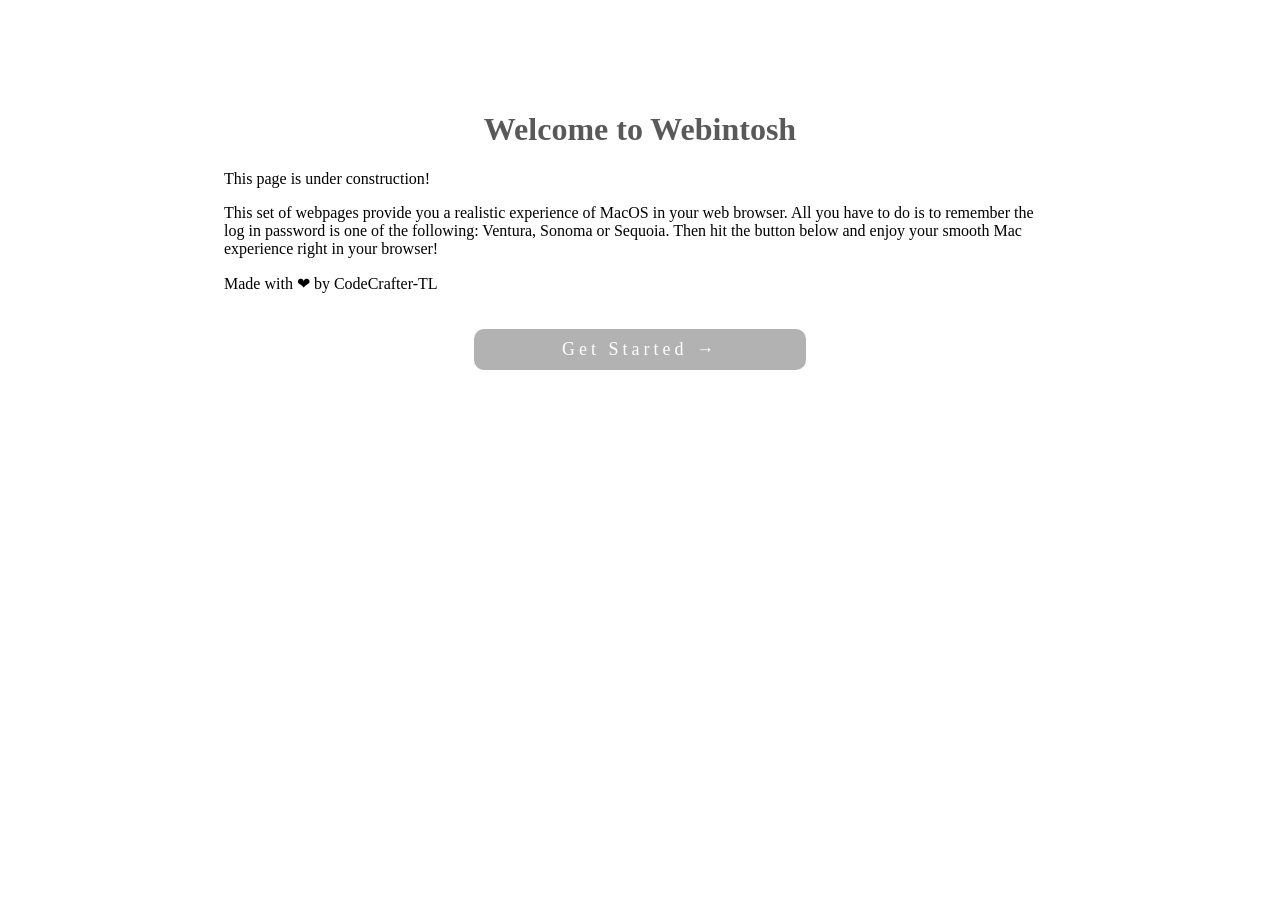
==== index.html @ 4c1c0cbe "Merge 5dcdea0e513834aadc31b406b7ab0955bd93b6b8 into 0f814f68390ba48293bd4136fb9761bf7012f364" ====
<!--This index.html is a rewritted version which contains some brief info of the project.-->
<!--This page will derect you to the boot up page.-->

<html>
    <head>
        <title>Welcome to Webintosh</title>
        <link rel="icon" href="./images/AppleInternalIcon 2.png" />
        <style>
        body {
            display: flex;
            justify-content: end;
            align-items: center;
            flex-direction: column;
            margin: 0;
            background-image: url(./images/Sequoia-Day.jpg);
            background-repeat: no-repeat;
            background-size: cover;
            background-position: center;
        }

        @keyframes BackBtnFloatingAnimation {
            0% {
                transform: scale(0.97);
                background-color: rgba(0, 0, 0, 0.6);
                letter-spacing: 7px;
            }

            100% {
                transform: scale(1);
            }
        }

        @keyframes BtnFloatingAnimation {
            0% {
                transform: scale(1);
            }

            100% {
                transform: scale(0.97);
                background-color: rgba(0, 0, 0, 0.6);
                letter-spacing: 7px;
            }
        }

        .info-card {
            /*display: flex;*/
            backdrop-filter: blur(48px);
            -webkit-backdrop-filter: blur(48px);
            min-width: 50px;
            min-height: 50px;
            width: 65%;
            height: 80%;
            max-width: 1000px;
            background-color: rgba(255,255,255,0.4);
            border-radius: 24px;
            position: relative;
            top: 10%;
            align-self: center;
            align-items: flex-start;
        }

        h1 {
            color: rgba(0,0,0,0.65);
            text-align: center;
            width: 100%;
        }

        .start-button {
            background-color: rgba(0,0,0,0.3);
            color: #fff;
            border-radius: 10px;
            padding: 10px 20px;
            font-size: 18px;
            width: 35%;
            left: calc((100% - 35%) / 2 - 20px);
            position: relative;
            top: 20px;
            text-align: center;   
            letter-spacing: 4px;
            display: block;
            align-self: center;
        }

        .start-button:hover {
            animation: BtnFloatingAnimation 0.3s forwards ease-in-out;
        }

        .start-button:not(:hover) {
            animation: BackBtnFloatingAnimation 0.3s forwards ease-in-out;
        }
        </style>
    </head>
    <body>
        <div class="info-card">
            <h1>Welcome to Webintosh</h1>
            <p>This page is under construction!</p>
            <p width="85%">This set of webpages provide you a realistic experience of MacOS in your web browser. 
                All you have to do is to remember the log in password is one of the following: Ventura, Sonoma or Sequoia.
                Then hit the button below and enjoy your smooth Mac experience right in your browser!
            </p>
            <p>Made with ❤ by CodeCrafter-TL</p>
            <div class="start-button" onclick="window.location = 'boot.html'">Get Started →</div>
        </div>
    </body>
</html>
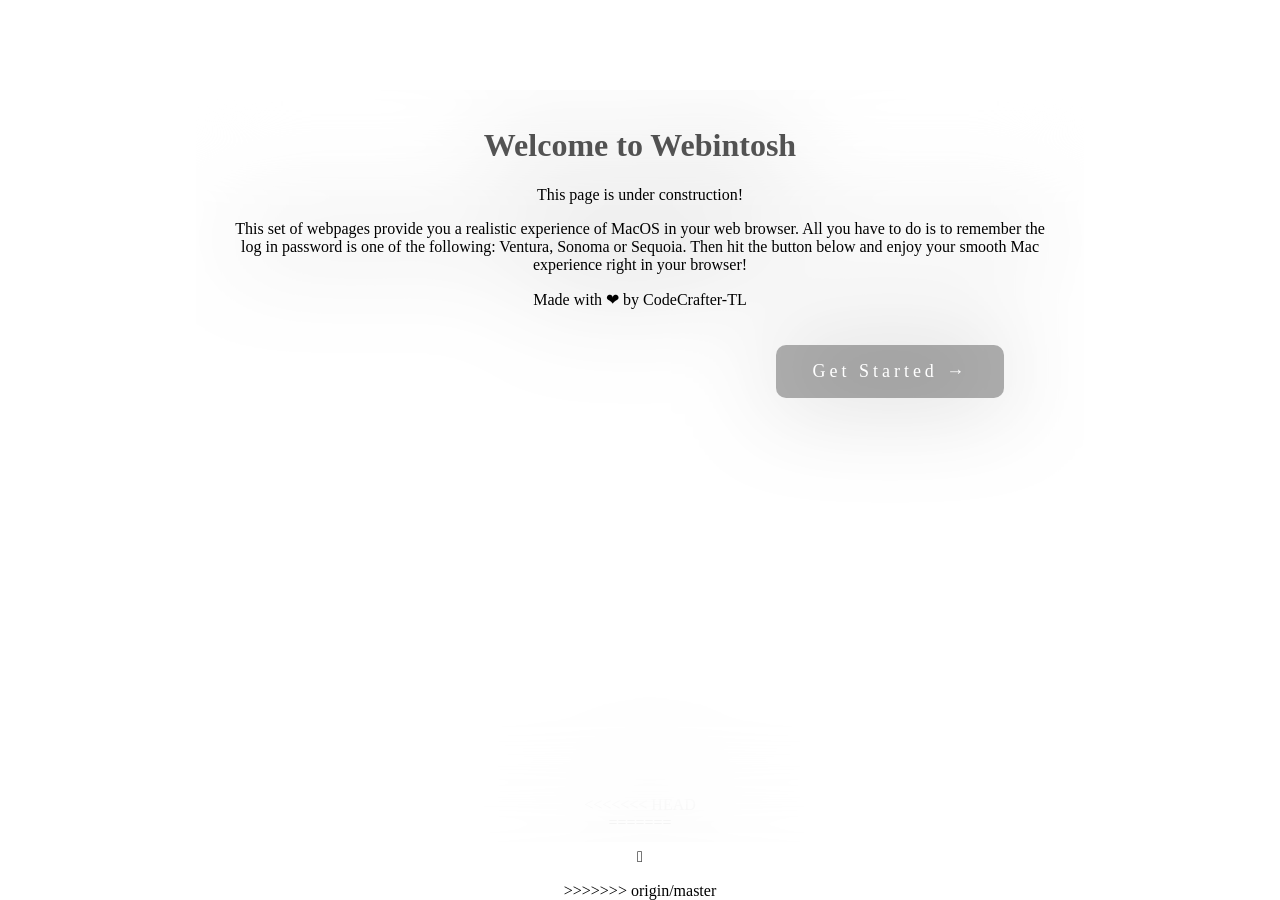
==== commit 59bde831: "Merge 9db317c2406f092f37b79c69836b88bc0d909ba7 into 0f814f68390ba48293bd4136fb9761bf7012f364" ====
--- a/index.html
+++ b/index.html
@@ -1,3 +1,4 @@
+<<<<<<< HEAD
 <!--This index.html is a rewritted version which contains some brief info of the project.-->
 <!--This page will derect you to the boot up page.-->
 
@@ -102,4 +103,145 @@
             <div class="start-button" onclick="window.location = 'boot.html'">Get Started →</div>
         </div>
     </body>
-</html>+</html>
+=======
+<!--This index.html is a rewritted version which contains some brief info of the project.-->
+<!--This page will derect you to the boot up page.-->
+
+<!-- Your karma check for today:
+There once was a user that whined
+his existing OS was so blind,
+he'd do better to pirate an OS that ran great
+but found his hardware declined.
+Please don't steal Mac OS!
+Really, that's way uncool.
+(C) Apple Computer, Inc. -->
+
+<!DOCTYPE html>
+<html lang="en">
+
+<head>
+    <meta charset="UTF-8">
+    <meta name="viewport" content="width=device-width, initial-scale=1.0">
+    <title>macOS</title>
+    <!--<link rel="stylesheet" href="/System/Library/Frameworks/boot.framework/main.css" />-->
+    <title>Welcome to Webintosh</title>
+        <link rel="icon" href="./images/AppleInternalIcon 2.png" />
+        <style>
+        body {
+            display: flex;
+            justify-content: end;
+            align-items: center;
+            flex-direction: column;
+            margin: 0;
+            background-image: url(./System/Library/CoreServices/DefAultBackground.png);
+            background-repeat: no-repeat;
+            background-size: cover;
+            background-position: center;
+            min-height: 100vh;
+        }
+
+        @keyframes BackBtnFloatingAnimation {
+            0% {
+                transform: scale(0.97);
+                background-color: rgba(0, 0, 0, 0.6);
+                letter-spacing: 7px;
+            }
+
+            100% {
+                transform: scale(1);
+            }
+        }
+
+        @keyframes BtnFloatingAnimation {
+            0% {
+                transform: scale(1);
+            }
+
+            100% {
+                transform: scale(0.97);
+                background-color: rgba(0, 0, 0, 0.6);
+                letter-spacing: 7px;
+            }
+        }
+
+        .info-card {
+            /*display: flex;*/
+            backdrop-filter: blur(48px);
+            -webkit-backdrop-filter: blur(48px);
+            min-width: 50px;
+            min-height: 50px;
+            width: 65%;
+            height: 80%;
+            max-width: 1000px;
+            background-color: rgba(255,255,255,0.4);
+            border-radius: 24px;
+            position: absolute;
+            top: 10%;
+            align-self: center;
+            align-items: center;
+            text-align: center;
+            padding:16px 28px 16px 28px;
+        }
+
+        h1 {
+            color: rgba(0,0,0,0.65);
+            text-align: center;
+            width: 100%;
+        }
+
+        .start-button {
+            background-color: rgba(0,0,0,0.3);
+            color: #fff;
+            border-radius: 10px;
+            padding: 10px 20px;
+            font-size: 18px;
+            width: auto;
+            /*left: calc((100% - 35%) / 2 - 20px);*/
+            position: relative;
+            top: 20px;
+            text-align: center;   
+            letter-spacing: 4px;
+            display: inline-block;
+            align-self: center;
+            padding:16px 36px 16px 36px;
+        }
+
+        .start-button:hover {
+            animation: BtnFloatingAnimation 0.3s forwards ease-in-out;
+        }
+
+        .start-button:not(:hover) {
+            animation: BackBtnFloatingAnimation 0.3s forwards ease-in-out;
+        }
+        </style>
+</head>
+
+<body>
+    <p logo></p>
+    <div frame style="visibility: hidden;">
+        <div processframe style="visibility: hidden;">
+            <div process style="visibility: hidden;"></div>
+        </div>
+    </div>
+
+    <div class="info-card">
+        <h1>Welcome to Webintosh</h1>
+        <p>This page is under construction!</p>
+        <p width="85%">This set of webpages provide you a realistic experience of MacOS in your web browser. 
+            All you have to do is to remember the log in password is one of the following: Ventura, Sonoma or Sequoia.
+            Then hit the button below and enjoy your smooth Mac experience right in your browser!
+        </p>
+        <p>Made with ❤ by CodeCrafter-TL</p>
+        <div class="start-button" onclick="window.location = './System/Library/CoreServices/boot.html'">Get Started →</div>
+    </div>
+
+    <!--<script>
+        setTimeout(function () {
+            window.location = './System/Library/CoreServices/boot.html';
+        }, 1000);
+    </script>-->
+</body>
+
+</html>
+>>>>>>> origin/master
--- a/System/Library/Frameworks/boot.framework/main.css
+++ b/System/Library/Frameworks/boot.framework/main.css
@@ -0,0 +1,75 @@
+* {
+    --grayboot-bg: #bfbfbf;
+    --grayboot-color: #444;
+    --grayboot-process-bg: #aaa;
+    --boot-bg: #000;
+    --boot-color: #fff;
+    --boot-process-bg: #373737;
+    font-family: 'SFPro-Regular', 'PingFang-Regular';
+    cursor: none !important;
+    user-select: none;
+    -webkit-user-select: none;
+}
+
+body {
+    min-height: 100vh;
+    background: var(--boot-bg);
+    overflow: hidden;
+    margin: 0;
+    padding: 0;
+    display: flex;
+    flex-direction: column;
+    align-items: center;
+    justify-content: center;
+}
+
+p[logo] {
+    font-size: 96px;
+    color: var(--boot-color);
+    margin: 0;
+    padding: 0;
+    opacity: 0.92;
+    margin-top: 25vh;
+}
+
+img[logo] {
+    display: none;
+    width: 128px;
+    height: 128px;
+    margin-top: 25vh;
+    opacity: 0.9;
+}
+
+div[frame] {
+    max-width: 15%;
+    min-width: 192px;
+    height: 6px;
+    margin-top: 25vh;
+    border-radius: 10px;
+    overflow: hidden;
+    border: solid 0.4px #0005;
+}
+
+div[processframe] {
+    width: 100%;
+    height: 6px;
+    display: flex;
+    border-radius: 10px;
+    overflow: hidden;
+    background: var(--boot-process-bg);
+}
+
+div[process] {
+    width: 0;
+    height: 100%;
+    background: var(--boot-color);
+    transition: width 1.5s linear;
+    border-radius: 0;
+}
+
+p[state] {
+    display: none;
+    color: var(--boot-color);
+    text-align: center;
+    margin: 0;
+}
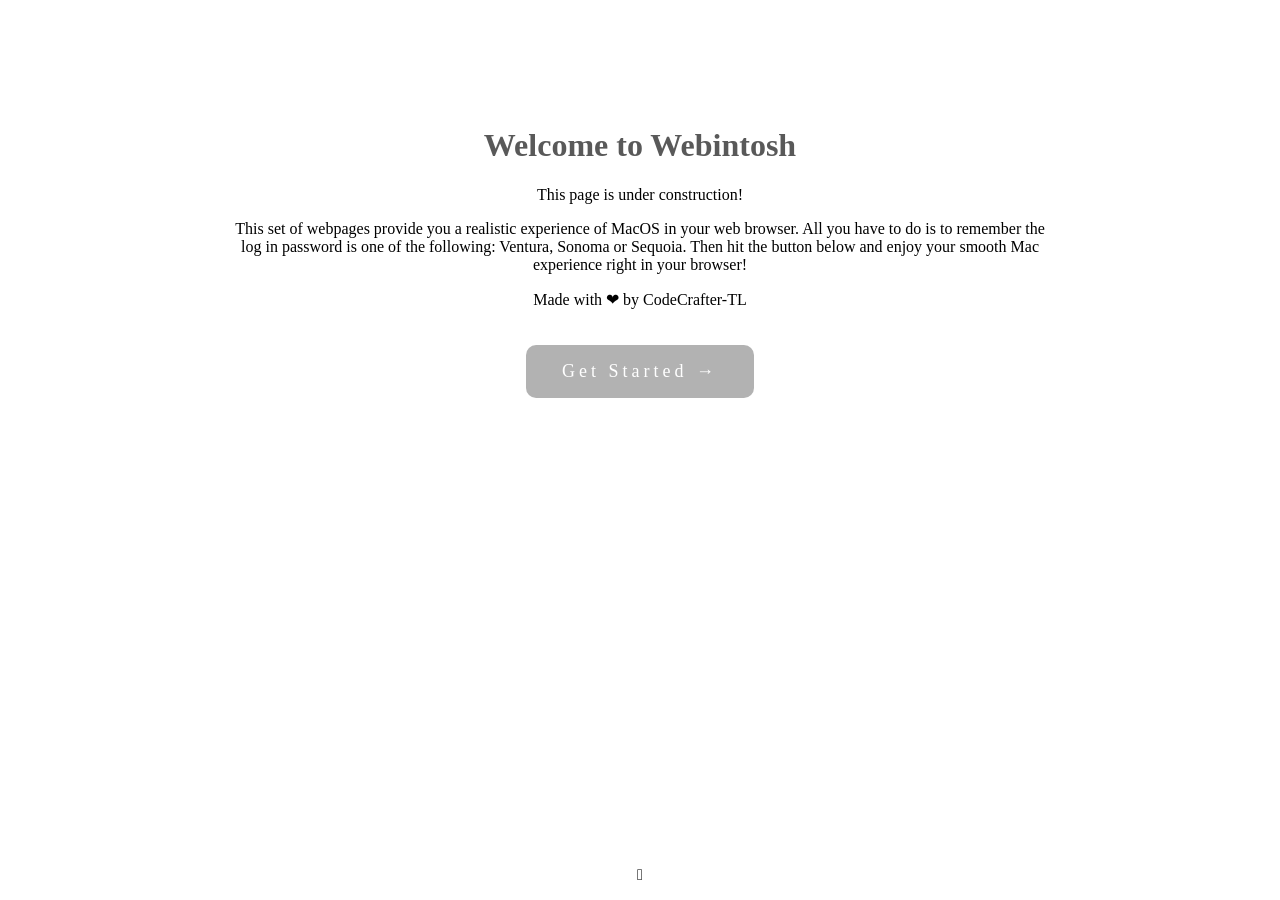
==== commit a436048d: "Merge 9e833a77485967cc641f6e06decb5aa4ec7d0a3b into 0f814f68390ba48293bd4136fb9761bf7012f364" ====
--- a/index.html
+++ b/index.html
@@ -1,10 +1,24 @@
-<<<<<<< HEAD
 <!--This index.html is a rewritted version which contains some brief info of the project.-->
 <!--This page will derect you to the boot up page.-->
 
-<html>
-    <head>
-        <title>Welcome to Webintosh</title>
+<!-- Your karma check for today:
+There once was a user that whined
+his existing OS was so blind,
+he'd do better to pirate an OS that ran great
+but found his hardware declined.
+Please don't steal Mac OS!
+Really, that's way uncool.
+(C) Apple Computer, Inc. -->
+
+<!DOCTYPE html>
+<html lang="en">
+
+<head>
+    <meta charset="UTF-8">
+    <meta name="viewport" content="width=device-width, initial-scale=1.0">
+    <!--<title>macOS</title>-->
+    <!--<link rel="stylesheet" href="/System/Library/Frameworks/boot.framework/main.css" />-->
+    <title>Welcome to Webintosh</title>
         <link rel="icon" href="./images/AppleInternalIcon 2.png" />
         <style>
         body {
@@ -13,10 +27,11 @@
             align-items: center;
             flex-direction: column;
             margin: 0;
-            background-image: url(./images/Sequoia-Day.jpg);
+            background-image: url(./System/Library/CoreServices/DefaultBackground.png);
             background-repeat: no-repeat;
             background-size: cover;
             background-position: center;
+            min-height: 100vh;
         }
 
         @keyframes BackBtnFloatingAnimation {
@@ -54,10 +69,12 @@
             max-width: 1000px;
             background-color: rgba(255,255,255,0.4);
             border-radius: 24px;
-            position: relative;
+            position: absolute;
             top: 10%;
             align-self: center;
-            align-items: flex-start;
+            align-items: center;
+            text-align: center;
+            padding:16px 28px 16px 28px;
         }
 
         h1 {
@@ -72,14 +89,15 @@
             border-radius: 10px;
             padding: 10px 20px;
             font-size: 18px;
-            width: 35%;
-            left: calc((100% - 35%) / 2 - 20px);
+            width: auto;
+            /*left: calc((100% - 35%) / 2 - 20px);*/
             position: relative;
             top: 20px;
             text-align: center;   
             letter-spacing: 4px;
-            display: block;
+            display: inline-block;
             align-self: center;
+            padding:16px 36px 16px 36px;
         }
 
         .start-button:hover {
@@ -90,158 +108,32 @@
             animation: BackBtnFloatingAnimation 0.3s forwards ease-in-out;
         }
         </style>
-    </head>
-    <body>
-        <div class="info-card">
-            <h1>Welcome to Webintosh</h1>
-            <p>This page is under construction!</p>
-            <p width="85%">This set of webpages provide you a realistic experience of MacOS in your web browser. 
-                All you have to do is to remember the log in password is one of the following: Ventura, Sonoma or Sequoia.
-                Then hit the button below and enjoy your smooth Mac experience right in your browser!
-            </p>
-            <p>Made with ❤ by CodeCrafter-TL</p>
-            <div class="start-button" onclick="window.location = 'boot.html'">Get Started →</div>
+</head>
+
+<body>
+    <p logo></p>
+    <div frame style="visibility: hidden;">
+        <div processframe style="visibility: hidden;">
+            <div process style="visibility: hidden;"></div>
         </div>
-    </body>
-</html>
-=======
-<!--This index.html is a rewritted version which contains some brief info of the project.-->
-<!--This page will derect you to the boot up page.-->
-
-<!-- Your karma check for today:
-There once was a user that whined
-his existing OS was so blind,
-he'd do better to pirate an OS that ran great
-but found his hardware declined.
-Please don't steal Mac OS!
-Really, that's way uncool.
-(C) Apple Computer, Inc. -->
-
-<!DOCTYPE html>
-<html lang="en">
-
-<head>
-    <meta charset="UTF-8">
-    <meta name="viewport" content="width=device-width, initial-scale=1.0">
-    <title>macOS</title>
-    <!--<link rel="stylesheet" href="/System/Library/Frameworks/boot.framework/main.css" />-->
-    <title>Welcome to Webintosh</title>
-        <link rel="icon" href="./images/AppleInternalIcon 2.png" />
-        <style>
-        body {
-            display: flex;
-            justify-content: end;
-            align-items: center;
-            flex-direction: column;
-            margin: 0;
-            background-image: url(./System/Library/CoreServices/DefAultBackground.png);
-            background-repeat: no-repeat;
-            background-size: cover;
-            background-position: center;
-            min-height: 100vh;
-        }
-
-        @keyframes BackBtnFloatingAnimation {
-            0% {
-                transform: scale(0.97);
-                background-color: rgba(0, 0, 0, 0.6);
-                letter-spacing: 7px;
-            }
-
-            100% {
-                transform: scale(1);
-            }
-        }
-
-        @keyframes BtnFloatingAnimation {
-            0% {
-                transform: scale(1);
-            }
-
-            100% {
-                transform: scale(0.97);
-                background-color: rgba(0, 0, 0, 0.6);
-                letter-spacing: 7px;
-            }
-        }
-
-        .info-card {
-            /*display: flex;*/
-            backdrop-filter: blur(48px);
-            -webkit-backdrop-filter: blur(48px);
-            min-width: 50px;
-            min-height: 50px;
-            width: 65%;
-            height: 80%;
-            max-width: 1000px;
-            background-color: rgba(255,255,255,0.4);
-            border-radius: 24px;
-            position: absolute;
-            top: 10%;
-            align-self: center;
-            align-items: center;
-            text-align: center;
-            padding:16px 28px 16px 28px;
-        }
-
-        h1 {
-            color: rgba(0,0,0,0.65);
-            text-align: center;
-            width: 100%;
-        }
-
-        .start-button {
-            background-color: rgba(0,0,0,0.3);
-            color: #fff;
-            border-radius: 10px;
-            padding: 10px 20px;
-            font-size: 18px;
-            width: auto;
-            /*left: calc((100% - 35%) / 2 - 20px);*/
-            position: relative;
-            top: 20px;
-            text-align: center;   
-            letter-spacing: 4px;
-            display: inline-block;
-            align-self: center;
-            padding:16px 36px 16px 36px;
-        }
-
-        .start-button:hover {
-            animation: BtnFloatingAnimation 0.3s forwards ease-in-out;
-        }
-
-        .start-button:not(:hover) {
-            animation: BackBtnFloatingAnimation 0.3s forwards ease-in-out;
-        }
-        </style>
-</head>
-
-<body>
-    <p logo></p>
-    <div frame style="visibility: hidden;">
-        <div processframe style="visibility: hidden;">
-            <div process style="visibility: hidden;"></div>
-        </div>
-    </div>
-
-    <div class="info-card">
-        <h1>Welcome to Webintosh</h1>
-        <p>This page is under construction!</p>
-        <p width="85%">This set of webpages provide you a realistic experience of MacOS in your web browser. 
-            All you have to do is to remember the log in password is one of the following: Ventura, Sonoma or Sequoia.
-            Then hit the button below and enjoy your smooth Mac experience right in your browser!
-        </p>
-        <p>Made with ❤ by CodeCrafter-TL</p>
-        <div class="start-button" onclick="window.location = './System/Library/CoreServices/boot.html'">Get Started →</div>
-    </div>
-
-    <!--<script>
-        setTimeout(function () {
-            window.location = './System/Library/CoreServices/boot.html';
-        }, 1000);
-    </script>-->
-</body>
-
-</html>
->>>>>>> origin/master
+    </div>
+
+    <div class="info-card">
+        <h1>Welcome to Webintosh</h1>
+        <p>This page is under construction!</p>
+        <p width="85%">This set of webpages provide you a realistic experience of MacOS in your web browser. 
+            All you have to do is to remember the log in password is one of the following: Ventura, Sonoma or Sequoia.
+            Then hit the button below and enjoy your smooth Mac experience right in your browser!
+        </p>
+        <p>Made with ❤ by CodeCrafter-TL</p>
+        <div class="start-button" onclick="window.location = './System/Library/CoreServices/boot.html'">Get Started →</div>
+    </div>
+
+    <!--<script>
+        setTimeout(function () {
+            window.location = './System/Library/CoreServices/boot.html';
+        }, 1000);
+    </script>-->
+</body>
+
+</html>
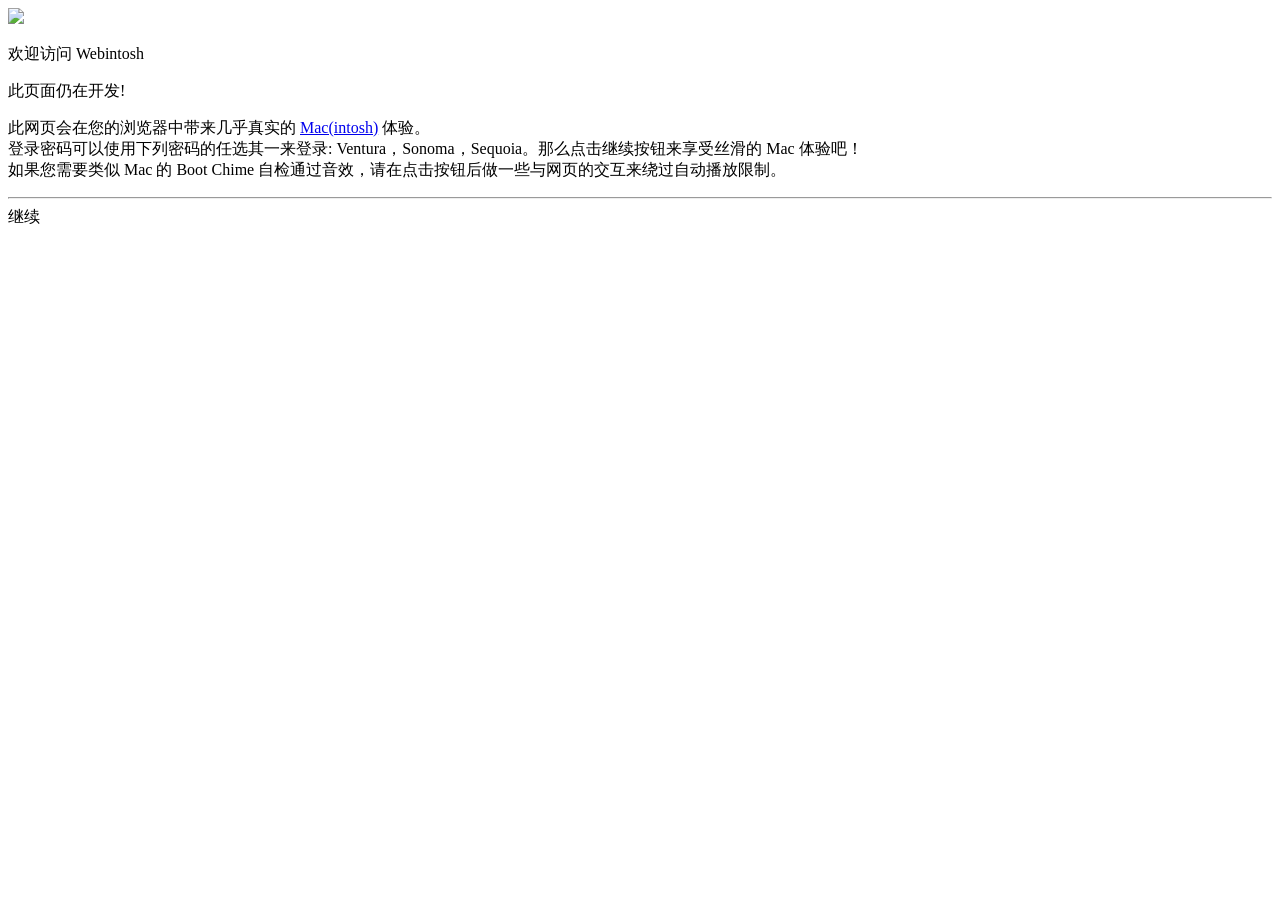
==== commit 2b72bea5: "Update" ====
--- a/index.html
+++ b/index.html
@@ -1,139 +1,52 @@
-<!--This index.html is a rewritted version which contains some brief info of the project.-->
-<!--This page will derect you to the boot up page.-->
-
-<!-- Your karma check for today:
-There once was a user that whined
-his existing OS was so blind,
-he'd do better to pirate an OS that ran great
-but found his hardware declined.
-Please don't steal Mac OS!
-Really, that's way uncool.
-(C) Apple Computer, Inc. -->
-
 <!DOCTYPE html>
 <html lang="en">
 
 <head>
     <meta charset="UTF-8">
     <meta name="viewport" content="width=device-width, initial-scale=1.0">
-    <!--<title>macOS</title>-->
-    <!--<link rel="stylesheet" href="/System/Library/Frameworks/boot.framework/main.css" />-->
-    <title>Welcome to Webintosh</title>
-        <link rel="icon" href="./images/AppleInternalIcon 2.png" />
-        <style>
-        body {
-            display: flex;
-            justify-content: end;
-            align-items: center;
-            flex-direction: column;
-            margin: 0;
-            background-image: url(./System/Library/CoreServices/DefaultBackground.png);
-            background-repeat: no-repeat;
-            background-size: cover;
-            background-position: center;
-            min-height: 100vh;
-        }
-
-        @keyframes BackBtnFloatingAnimation {
-            0% {
-                transform: scale(0.97);
-                background-color: rgba(0, 0, 0, 0.6);
-                letter-spacing: 7px;
-            }
-
-            100% {
-                transform: scale(1);
-            }
-        }
-
-        @keyframes BtnFloatingAnimation {
-            0% {
-                transform: scale(1);
-            }
-
-            100% {
-                transform: scale(0.97);
-                background-color: rgba(0, 0, 0, 0.6);
-                letter-spacing: 7px;
-            }
-        }
-
-        .info-card {
-            /*display: flex;*/
-            backdrop-filter: blur(48px);
-            -webkit-backdrop-filter: blur(48px);
-            min-width: 50px;
-            min-height: 50px;
-            width: 65%;
-            height: 80%;
-            max-width: 1000px;
-            background-color: rgba(255,255,255,0.4);
-            border-radius: 24px;
-            position: absolute;
-            top: 10%;
-            align-self: center;
-            align-items: center;
-            text-align: center;
-            padding:16px 28px 16px 28px;
-        }
-
-        h1 {
-            color: rgba(0,0,0,0.65);
-            text-align: center;
-            width: 100%;
-        }
-
-        .start-button {
-            background-color: rgba(0,0,0,0.3);
-            color: #fff;
-            border-radius: 10px;
-            padding: 10px 20px;
-            font-size: 18px;
-            width: auto;
-            /*left: calc((100% - 35%) / 2 - 20px);*/
-            position: relative;
-            top: 20px;
-            text-align: center;   
-            letter-spacing: 4px;
-            display: inline-block;
-            align-self: center;
-            padding:16px 36px 16px 36px;
-        }
-
-        .start-button:hover {
-            animation: BtnFloatingAnimation 0.3s forwards ease-in-out;
-        }
-
-        .start-button:not(:hover) {
-            animation: BackBtnFloatingAnimation 0.3s forwards ease-in-out;
-        }
-        </style>
+    <title>欢迎访问 Webintosh | Welcome to Webintosh</title>
+    <link rel="stylesheet" href="assets/styles/font.css" />
+    <link rel="stylesheet" href="assets/styles/oobe.css" />
+    <!-- <link rel="stylesheet" href="assets/styles/cursor.css" /> -->
 </head>
 
 <body>
-    <p logo></p>
-    <div frame style="visibility: hidden;">
-        <div processframe style="visibility: hidden;">
-            <div process style="visibility: hidden;"></div>
+    <div container>
+        <div main>
+            <img src="assets/images/Sequoia.png" />
+            <p title>欢迎访问 Webintosh</p>
+            <p subtitle>此页面仍在开发!</p>
+            <p description>
+                此网页会在您的浏览器中带来几乎真实的 <a link href="https://apple.com.cn/mac">Mac(intosh)</a> 体验。<br />
+                登录密码可以使用下列密码的任选其一来登录: Ventura，Sonoma，Sequoia。那么点击继续按钮来享受丝滑的 Mac 体验吧！<br />
+                如果您需要类似 Mac 的 Boot Chime 自检通过音效，请在点击按钮后做一些与网页的交互来绕过自动播放限制。
+            </p>
+            <div bottom-content>
+                <hr />
+                <div inner-content>
+                    <widget-button style="transform: scale(1.2)" command="getStarted()">继续</widget-button>
+                </div>
+            </div>
+            <!-- <p license>Made with html by CodeCrafter-TL ❤</p> -->
         </div>
     </div>
+    <script>
+        function getStarted() {
+            setTimeout(function () {
+                if (Math.random() <= 0.5) {
+                    window.location = 'firmware/?theme=gray';
+                } else {
+                    window.location = 'firmware/?theme=black';
+                }
+            }, 50);
+        }
 
-    <div class="info-card">
-        <h1>Welcome to Webintosh</h1>
-        <p>This page is under construction!</p>
-        <p width="85%">This set of webpages provide you a realistic experience of MacOS in your web browser. 
-            All you have to do is to remember the log in password is one of the following: Ventura, Sonoma or Sequoia.
-            Then hit the button below and enjoy your smooth Mac experience right in your browser!
-        </p>
-        <p>Made with ❤ by CodeCrafter-TL</p>
-        <div class="start-button" onclick="window.location = './System/Library/CoreServices/boot.html'">Get Started →</div>
-    </div>
-
-    <!--<script>
-        setTimeout(function () {
-            window.location = './System/Library/CoreServices/boot.html';
-        }, 1000);
-    </script>-->
+        window.onload = () => {
+            document.getElementById('cursor').src = "assets/images/Cursor.svg";
+        };
+    </script>
+    <script type="module" src="src/js/ui.js"></script>
+    <!-- <script src="src/js/cursor.js"></script> -->
 </body>
 
-</html>
+</html>
